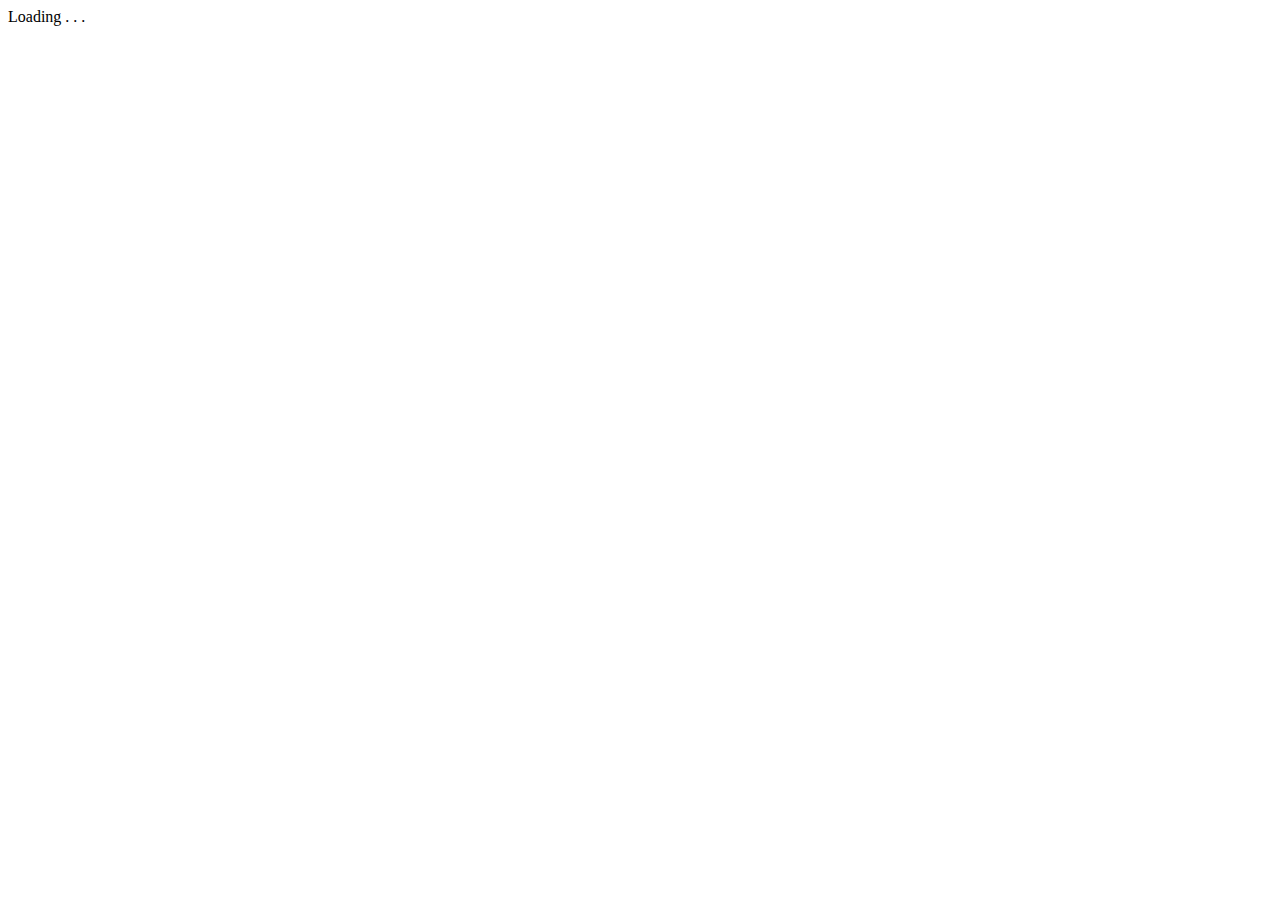
==== 01_intro/index.html @ e4c50126 "とりあえず逃がす" ====
<!DOCTYPE html>
<html>
<head>
    <meta charset="utf-8">
    <meta name="viewport" content="width=device-width">

    <title>01_intro</title>
</head>
<body>
    <div id="loading" class="flex-c-c flex-d">
        <div class="preloader">
            <div class="preloader__square"></div>
            <div class="preloader__square"></div>
            <div class="preloader__square"></div>
            <div class="preloader__square"></div>
        </div>
        <div class="status">
            Loading
            <span class="status__dot">.</span>
            <span class="status__dot">.</span>
            <span class="status__dot">.</span>
        </div>
    </div>
</body>
</html>
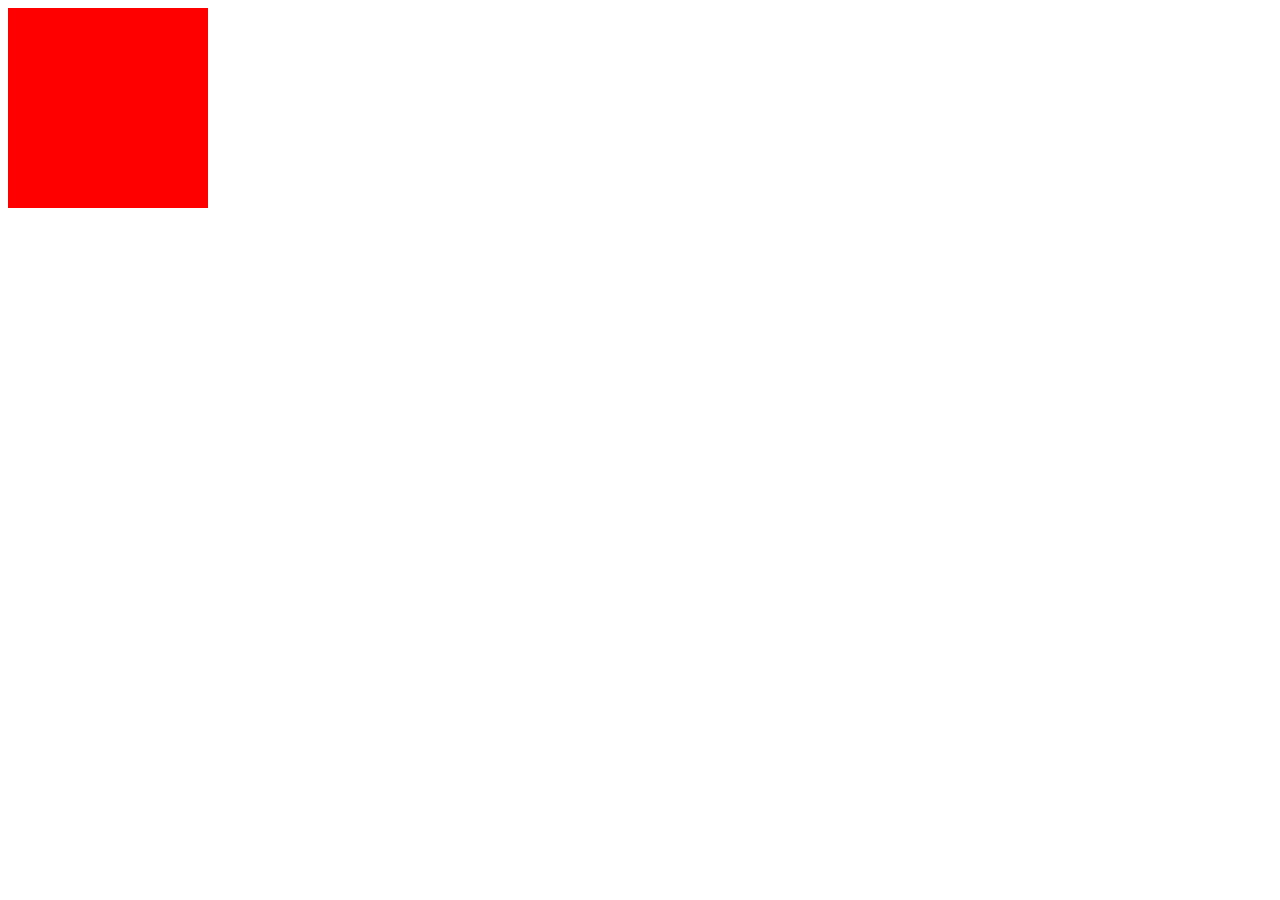
==== commit 843ebc15: "1日目の資料完成" ====
--- a/01_intro/index.html
+++ b/01_intro/index.html
@@ -5,21 +5,12 @@
     <meta name="viewport" content="width=device-width">
 
     <title>01_intro</title>
+
+    <link rel="stylesheet" href="style.css">
 </head>
 <body>
-    <div id="loading" class="flex-c-c flex-d">
-        <div class="preloader">
-            <div class="preloader__square"></div>
-            <div class="preloader__square"></div>
-            <div class="preloader__square"></div>
-            <div class="preloader__square"></div>
-        </div>
-        <div class="status">
-            Loading
-            <span class="status__dot">.</span>
-            <span class="status__dot">.</span>
-            <span class="status__dot">.</span>
-        </div>
-    </div>
+    <div id="box"></div>
+
+    <script src="main.js"></script>
 </body>
 </html>
--- a/01_intro/style.css
+++ b/01_intro/style.css
@@ -0,0 +1,5 @@
+#box {
+  background-color: #f00;
+  width: 200px;
+  height: 200px;
+}
